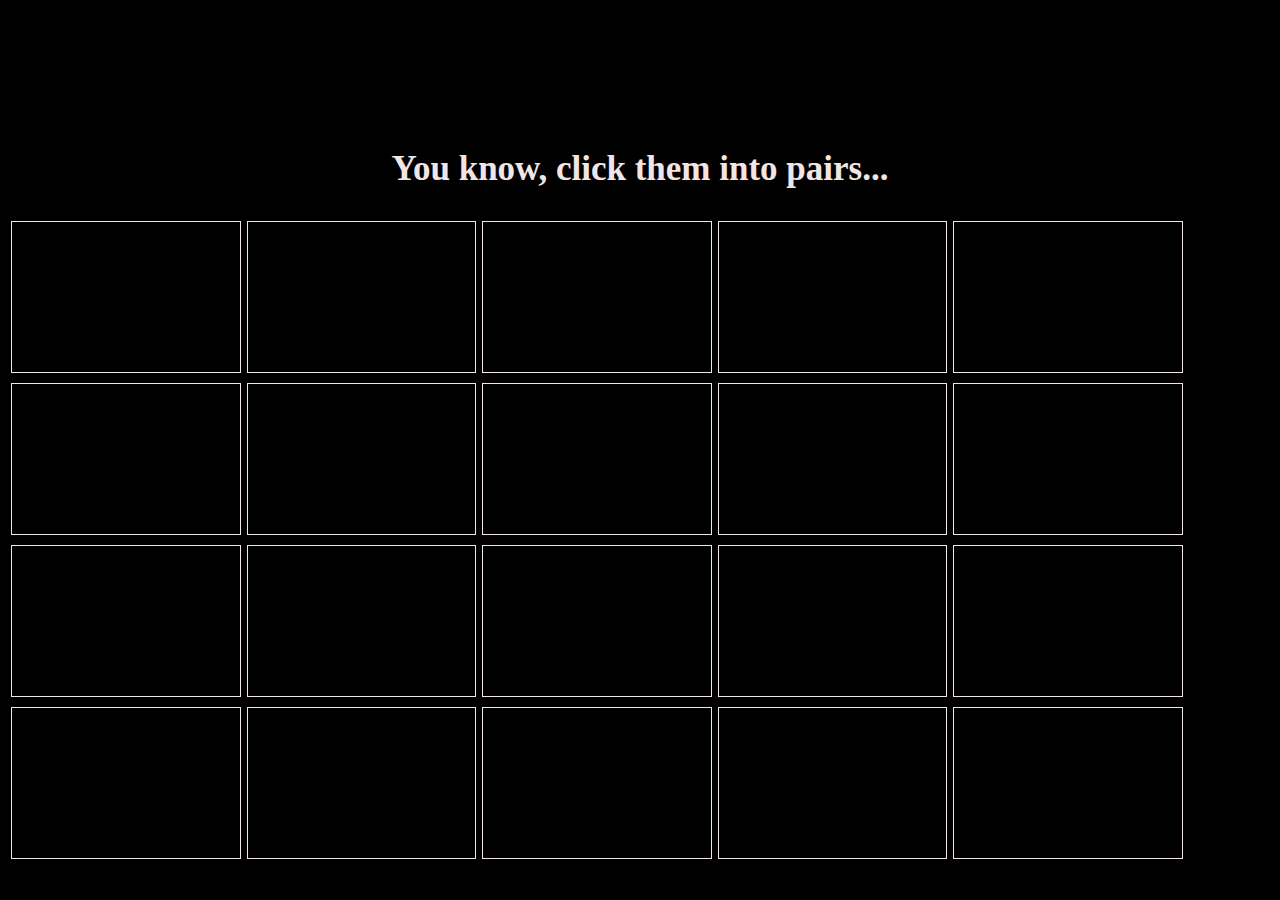
==== Index.html @ 625b75b9 "folder name changes" ====
<!DOCTYPE html>
<html lang="en">
  <head>
    <meta charset="UTF-8" />
    <title>Memory Game!</title>
    <link rel="stylesheet" href="MemoryGame.css" />
  </head>
  <style></style>
  <body>
    <h1>
      <span class="letter">M</span>
      <span class="letter">e</span>
      <span class="letter">m</span>
      <span class="letter">o</span>
      <span class="letter">r</span>
      <span class="letter">y</span>
      <span class="letter">&nbsp;</span>
      <span class="letter">G</span>
      <span class="letter">a</span>
      <span class="letter">m</span>
      <span class="letter">e</span>
      <span class="letter">!</span>
  </h1>
    <h2>You know, click them into pairs...</h2>
    <div id="game">
    </div>
    <script src="MemoryGame.js"></script>
  </body>
</html>
---- MemoryGame.css ----
body {
  background-color: black;
}
#game div {
  display: inline-flex;
  align-items: center;
  border: 1.5px solid rgb(241, 229, 229);
  width: 18%;
  height: 150px;
  margin: 3px;
}

h1{
  text-align: center;
  justify-content: center;
  align-items: center;
  font-size: 60px;
  font-family: Trebuchet MS;
}

.letter {
  transition: color 500ms;
}
/*h1 {
  font-weight: bold;
  font-family:fantasy;
  color: rgb(241, 229, 229);
  text-align: center;
  font-size: 50px;
}*/
h2 {
  font-weight: bold;
  font-family: Trebuchet MS;
  color: rgb(241, 229, 229);
  text-align: center;
  font-size: 35px;
}
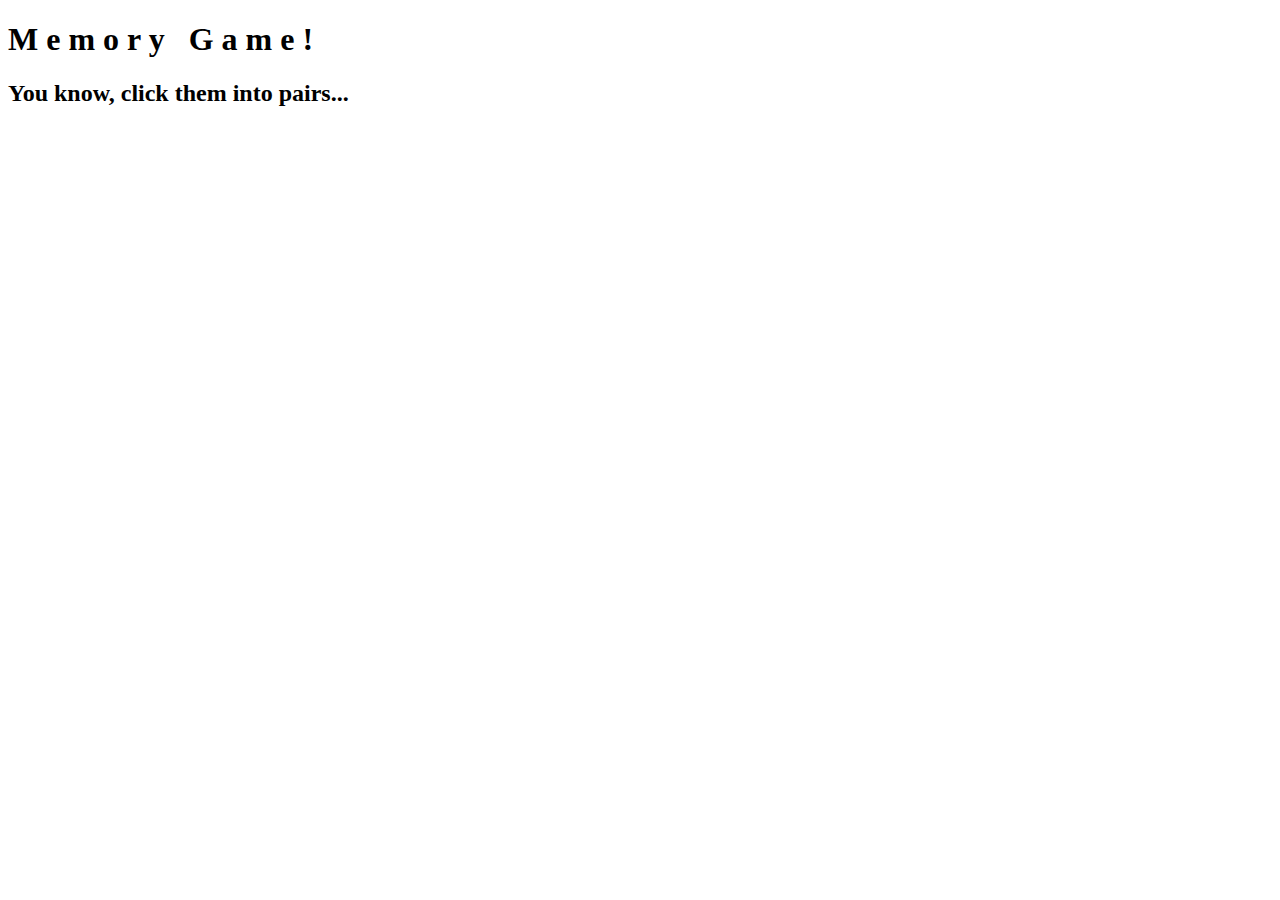
==== commit fbc30159: "links updated" ====
--- a/Index.html
+++ b/Index.html
@@ -3,7 +3,7 @@
   <head>
     <meta charset="UTF-8" />
     <title>Memory Game!</title>
-    <link rel="stylesheet" href="MemoryGame.css" />
+    <link rel="stylesheet" href="style.css" />
   </head>
   <style></style>
   <body>
@@ -24,6 +24,6 @@
     <h2>You know, click them into pairs...</h2>
     <div id="game">
     </div>
-    <script src="MemoryGame.js"></script>
+    <script src="app.js"></script>
   </body>
 </html>
